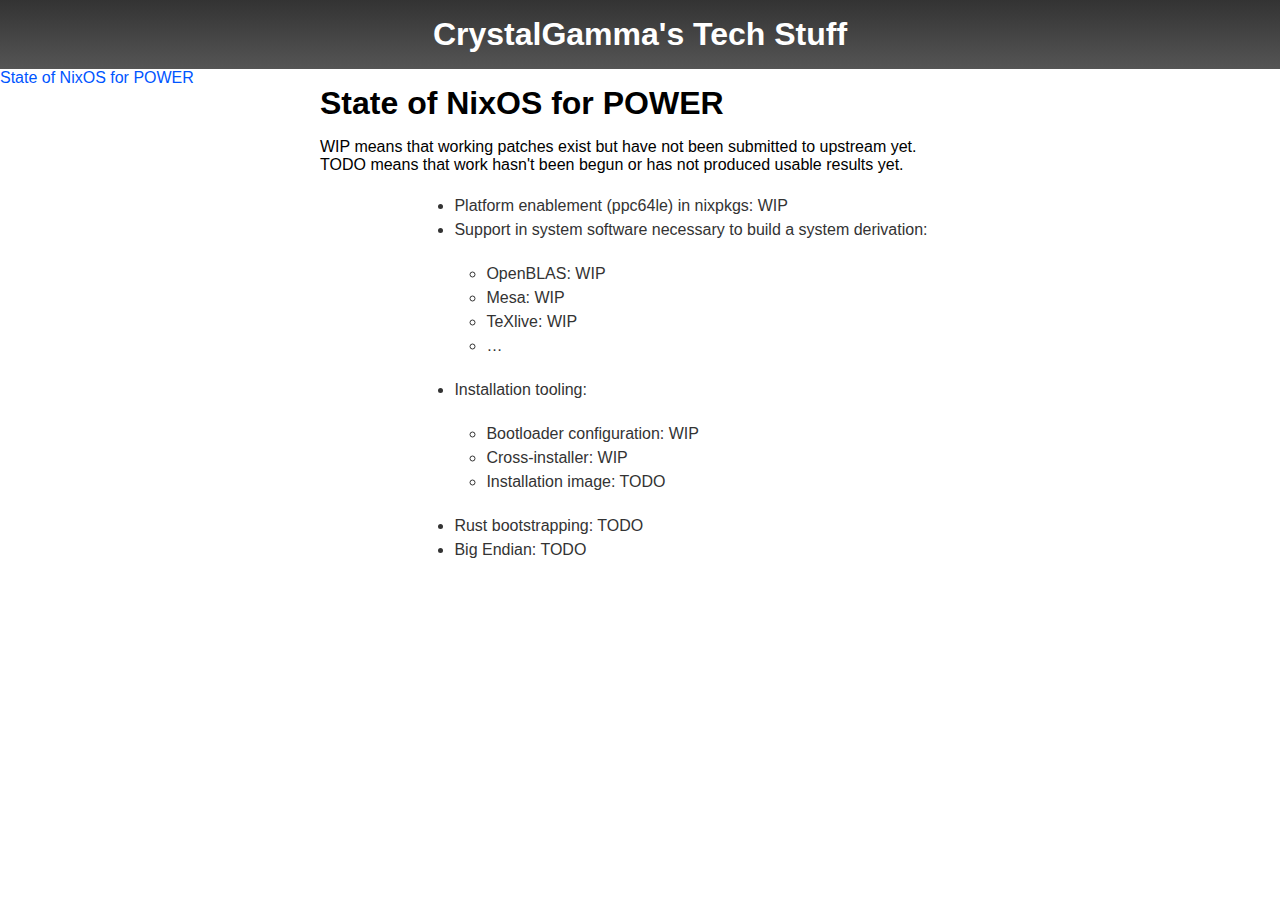
==== nixpkgs-prs.html @ ab8e5491 "add NixOS PR page" ====
<!DOCTYPE html><meta charset=UTF-8><link rel=stylesheet href=style.css>
<title>State of NixOS for POWER</title>
WIP means that working patches exist but have not been submitted to upstream yet.<br>
TODO means that work hasn't been begun or has not produced usable results yet.
<ul>
<li>Platform enablement (ppc64le) in nixpkgs: WIP
<li>Support in system software necessary to build a system derivation:<ul>
	<li>OpenBLAS: WIP
	<li>Mesa: WIP
	<li>TeXlive: WIP
	<li>…
</ul>
<li>Installation tooling:<ul>
	<li>Bootloader configuration: WIP
	<li>Cross-installer: WIP
	<li>Installation image: TODO
</ul>
<li>Rust bootstrapping: TODO
<li>Big Endian: TODO
<ul>
<script src=script.js></script>
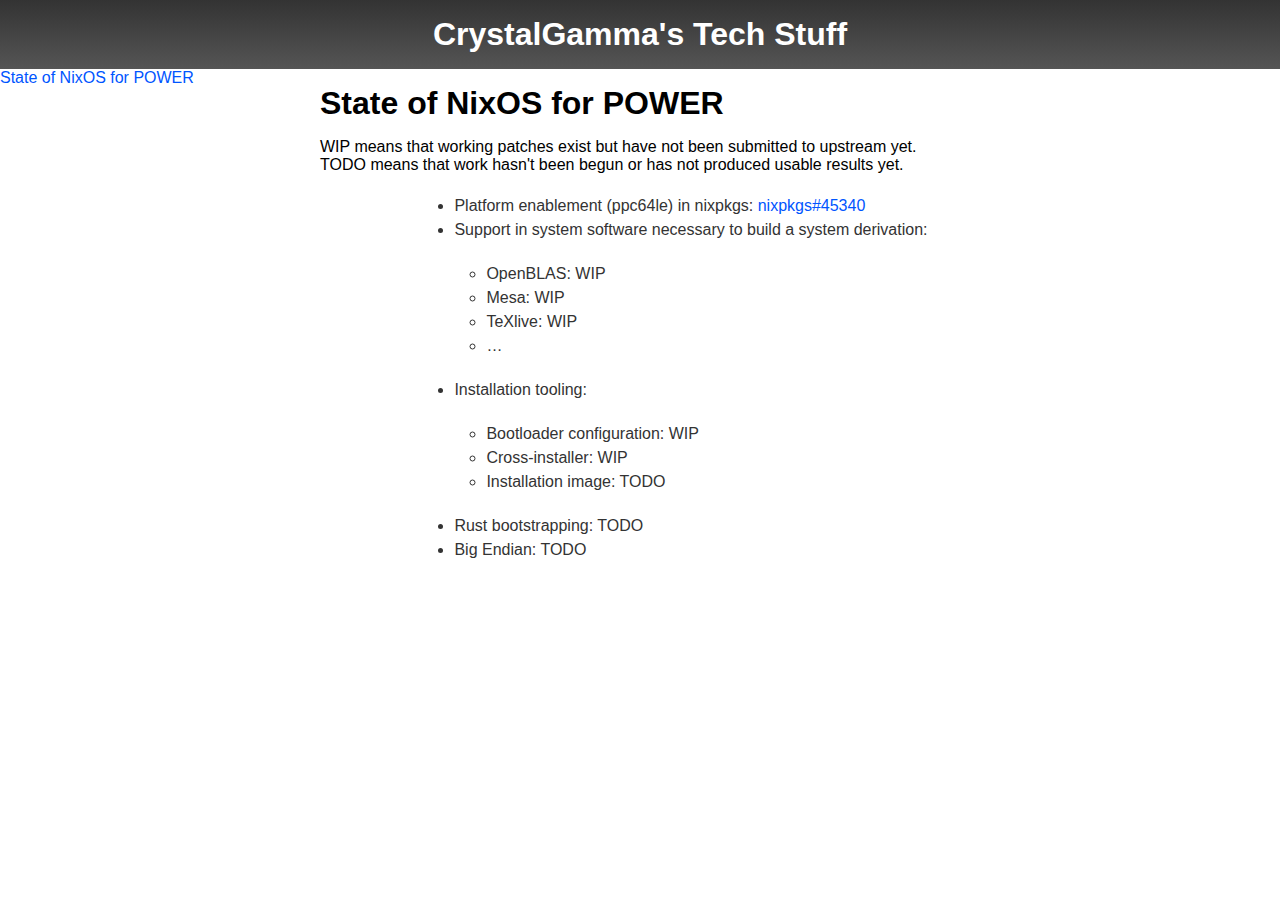
==== commit 60a93bee: "nixpkgs ppc64le stdenv PR submitted" ====
--- a/nixpkgs-prs.html
+++ b/nixpkgs-prs.html
@@ -3,7 +3,7 @@
 WIP means that working patches exist but have not been submitted to upstream yet.<br>
 TODO means that work hasn't been begun or has not produced usable results yet.
 <ul>
-<li>Platform enablement (ppc64le) in nixpkgs: WIP
+<li>Platform enablement (ppc64le) in nixpkgs: <a href=https://github.com/NixOS/nixpkgs/pull/45340>nixpkgs#45340</a>
 <li>Support in system software necessary to build a system derivation:<ul>
 	<li>OpenBLAS: WIP
 	<li>Mesa: WIP
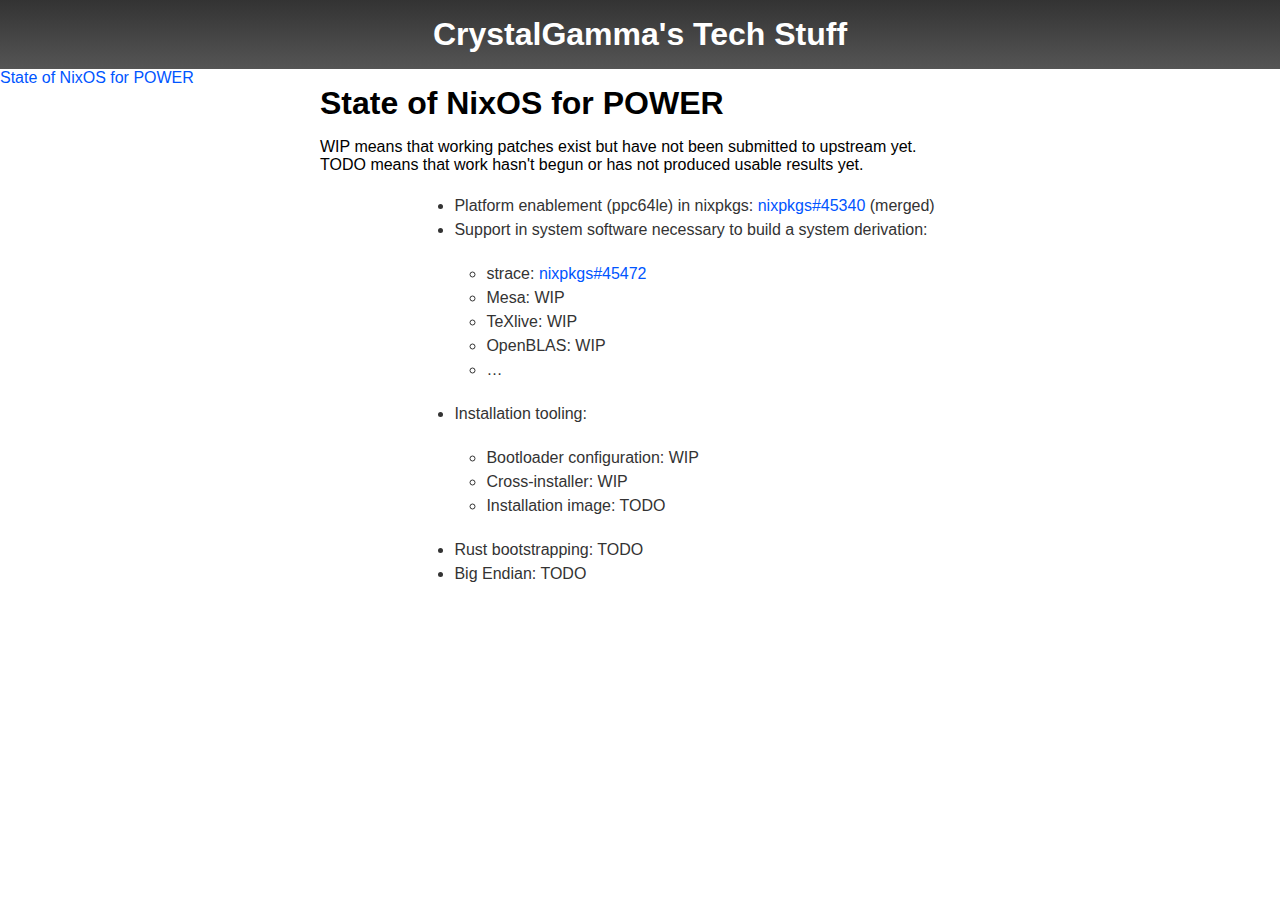
==== commit 31d15ba6: "stdenv PR landed, strace PR underway" ====
--- a/nixpkgs-prs.html
+++ b/nixpkgs-prs.html
@@ -1,13 +1,14 @@
 <!DOCTYPE html><meta charset=UTF-8><link rel=stylesheet href=style.css>
 <title>State of NixOS for POWER</title>
 WIP means that working patches exist but have not been submitted to upstream yet.<br>
-TODO means that work hasn't been begun or has not produced usable results yet.
+TODO means that work hasn't begun or has not produced usable results yet.
 <ul>
-<li>Platform enablement (ppc64le) in nixpkgs: <a href=https://github.com/NixOS/nixpkgs/pull/45340>nixpkgs#45340</a>
+<li>Platform enablement (ppc64le) in nixpkgs: <a href=https://github.com/NixOS/nixpkgs/pull/45340>nixpkgs#45340</a> (merged)
 <li>Support in system software necessary to build a system derivation:<ul>
-	<li>OpenBLAS: WIP
+	<li>strace: <a href=https://github.com/NixOS/nixpkgs/pull/45472>nixpkgs#45472</a>
 	<li>Mesa: WIP
 	<li>TeXlive: WIP
+	<li>OpenBLAS: WIP
 	<li>…
 </ul>
 <li>Installation tooling:<ul>
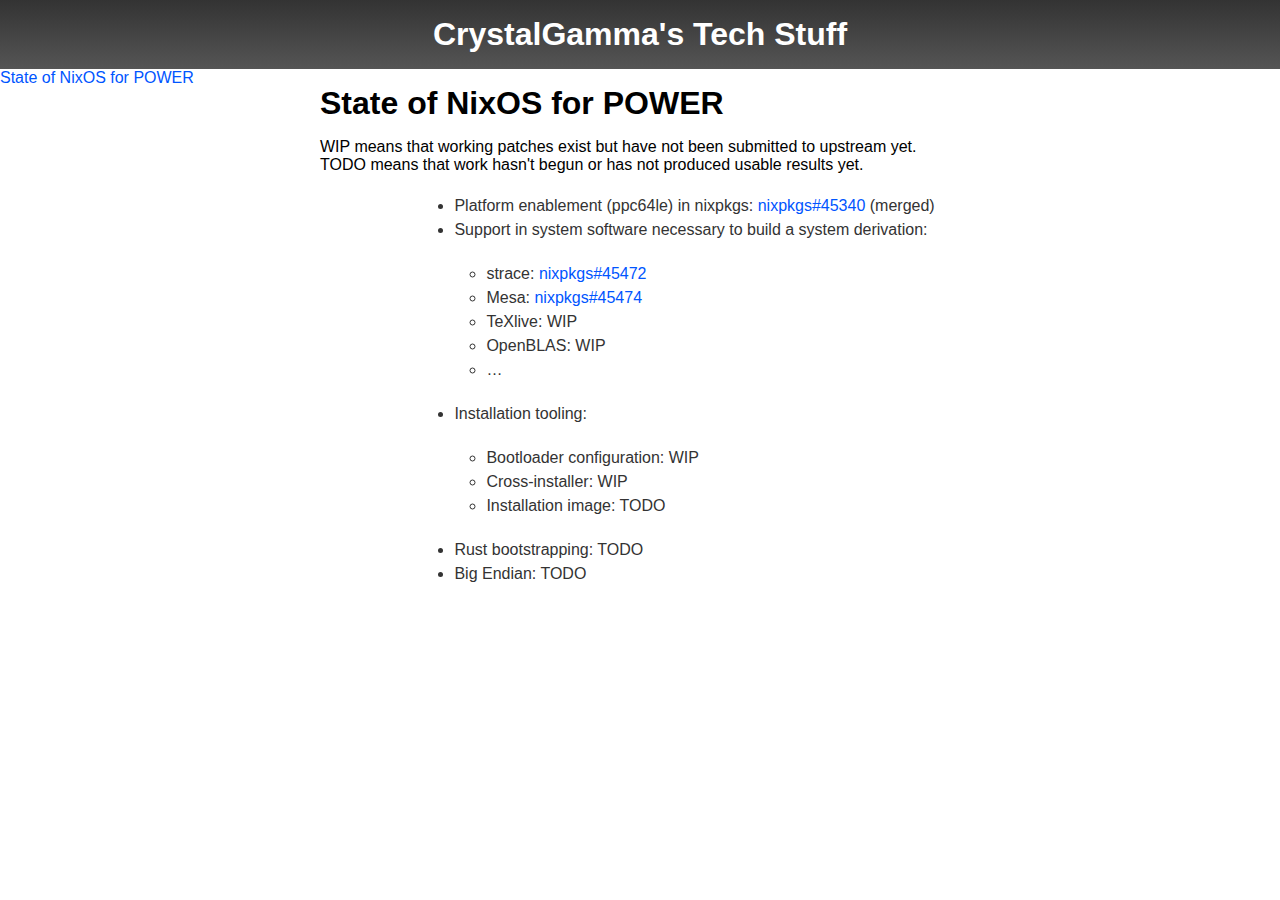
==== commit 2cbbe583: "mesa PR underway" ====
--- a/nixpkgs-prs.html
+++ b/nixpkgs-prs.html
@@ -6,7 +6,7 @@
 <li>Platform enablement (ppc64le) in nixpkgs: <a href=https://github.com/NixOS/nixpkgs/pull/45340>nixpkgs#45340</a> (merged)
 <li>Support in system software necessary to build a system derivation:<ul>
 	<li>strace: <a href=https://github.com/NixOS/nixpkgs/pull/45472>nixpkgs#45472</a>
-	<li>Mesa: WIP
+	<li>Mesa: <a href=https://github.com/NixOS/nixpkgs/pull/45474>nixpkgs#45474</a>
 	<li>TeXlive: WIP
 	<li>OpenBLAS: WIP
 	<li>…
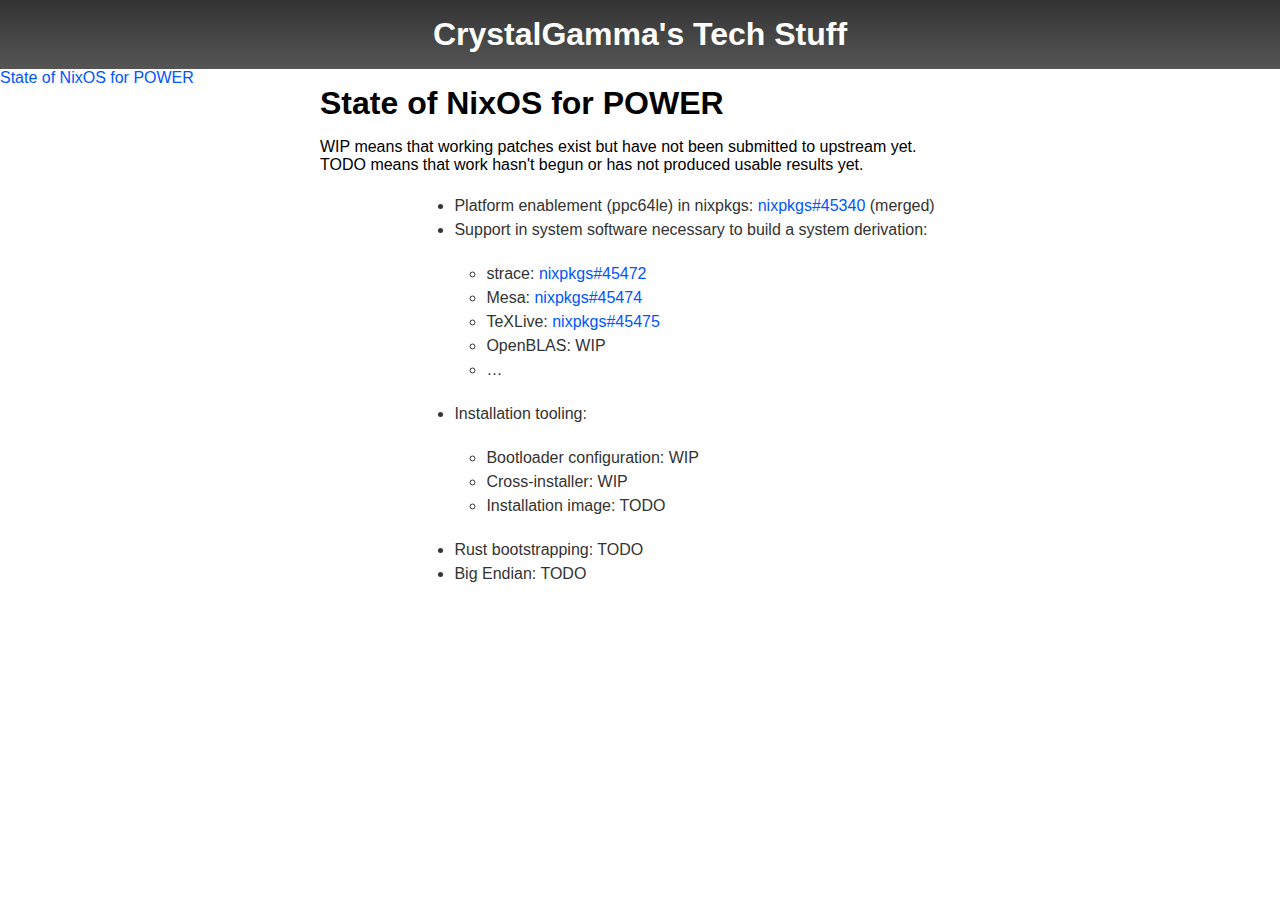
==== commit e2d7ba48: "texlive PR underway" ====
--- a/nixpkgs-prs.html
+++ b/nixpkgs-prs.html
@@ -7,7 +7,7 @@
 <li>Support in system software necessary to build a system derivation:<ul>
 	<li>strace: <a href=https://github.com/NixOS/nixpkgs/pull/45472>nixpkgs#45472</a>
 	<li>Mesa: <a href=https://github.com/NixOS/nixpkgs/pull/45474>nixpkgs#45474</a>
-	<li>TeXlive: WIP
+	<li>TeXLive: <a href=https://github.com/NixOS/nixpkgs/pull/45475>nixpkgs#45475</a>
 	<li>OpenBLAS: WIP
 	<li>…
 </ul>
